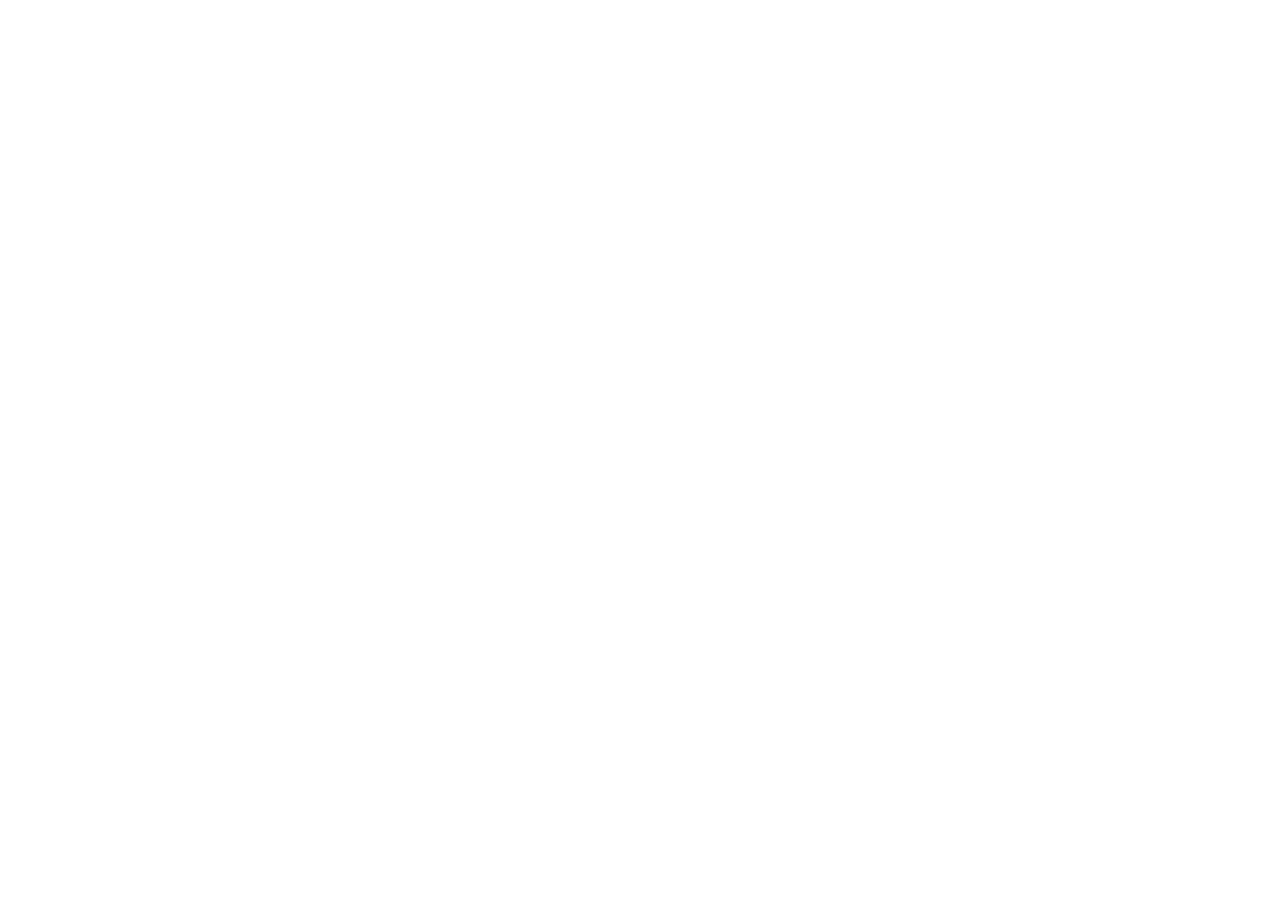
==== index.html @ 8f7c7da5 "intial push" ====
<!DOCTYPE html>
<html>
<head>
<link rel="stylesheet" href="https://stackpath.bootstrapcdn.com/bootstrap/4.1.3/css/bootstrap.min.css" integrity="sha384-MCw98/SFnGE8fJT3GXwEOngsV7Zt27NXFoaoApmYm81iuXoPkFOJwJ8ERdknLPMO" crossorigin="anonymous">
</head>
<body>


<script src="https://code.jquery.com/jquery-3.3.1.slim.min.js" integrity="sha384-q8i/X+965DzO0rT7abK41JStQIAqVgRVzpbzo5smXKp4YfRvH+8abtTE1Pi6jizo" crossorigin="anonymous"></script>
<script src="https://cdnjs.cloudflare.com/ajax/libs/popper.js/1.14.3/umd/popper.min.js" integrity="sha384-ZMP7rVo3mIykV+2+9J3UJ46jBk0WLaUAdn689aCwoqbBJiSnjAK/l8WvCWPIPm49" crossorigin="anonymous"></script>
<script src="https://stackpath.bootstrapcdn.com/bootstrap/4.1.3/js/bootstrap.min.js" integrity="sha384-ChfqqxuZUCnJSK3+MXmPNIyE6ZbWh2IMqE241rYiqJxyMiZ6OW/JmZQ5stwEULTy" crossorigin="anonymous"></script>
</body>
<html>
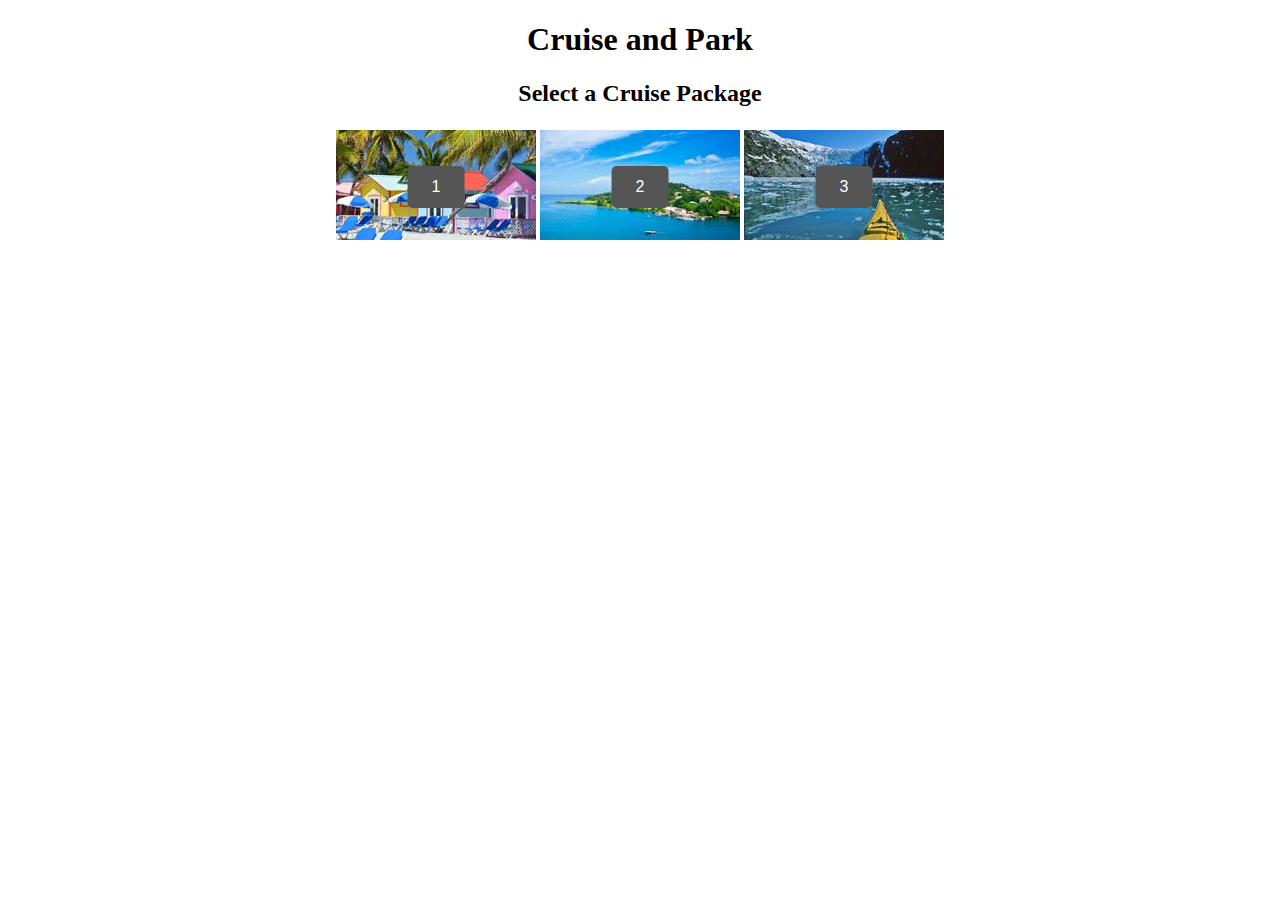
==== commit 378d7f82: "index.html buttons" ====
--- a/index.html
+++ b/index.html
@@ -2,8 +2,68 @@
 <html>
 <head>
 <link rel="stylesheet" href="https://stackpath.bootstrapcdn.com/bootstrap/4.1.3/css/bootstrap.min.css" integrity="sha384-MCw98/SFnGE8fJT3GXwEOngsV7Zt27NXFoaoApmYm81iuXoPkFOJwJ8ERdknLPMO" crossorigin="anonymous">
+<meta name="viewport" content="width=device-width, initial-scale=1">
+<style>
+    .container {
+        position: relative;
+        width: 100%;
+        max-width: 400px;
+    }
+    
+    .container img {
+        width: 100%;
+        height: auto;
+    }
+    
+    .container .btn {
+        position: absolute;
+        top: 50%;
+        left: 50%;
+        transform: translate(-50%, -50%);
+        -ms-transform: translate(-50%, -50%);
+        background-color: #555;
+        color: white;
+        font-size: 16px;
+        padding: 12px 24px;
+        border: none;
+        cursor: pointer;
+        border-radius: 5px;
+        text-align: center;
+    }
+    
+    .container .btn:hover {
+        background-color: black;
+    }
+    </style>
 </head>
 <body>
+
+<center><h1>Cruise and Park</h1></center>
+
+<center><h2>Select a Cruise Package</h2></center>
+
+<center><table>
+    <tr>
+        <td>
+<div class="container">
+    <img src="bahamas.jpg" alt="Snow" style="width:100%">
+    <button class="btn">1</button>
+  </div>
+  </td>
+  <td>
+  <div class="container">
+    <img src="caribbean.jpg" alt="Snow" style="width:100%">
+    <button class="btn">2</button>
+  </div>
+</td>
+<td>
+  <div class="container">
+    <img src="alaska.jpg" alt="Snow" style="width:100%">
+    <button class="btn">3</button>
+  </div>
+</td>
+</tr>
+</table></center>
 
 
 <script src="https://code.jquery.com/jquery-3.3.1.slim.min.js" integrity="sha384-q8i/X+965DzO0rT7abK41JStQIAqVgRVzpbzo5smXKp4YfRvH+8abtTE1Pi6jizo" crossorigin="anonymous"></script>
